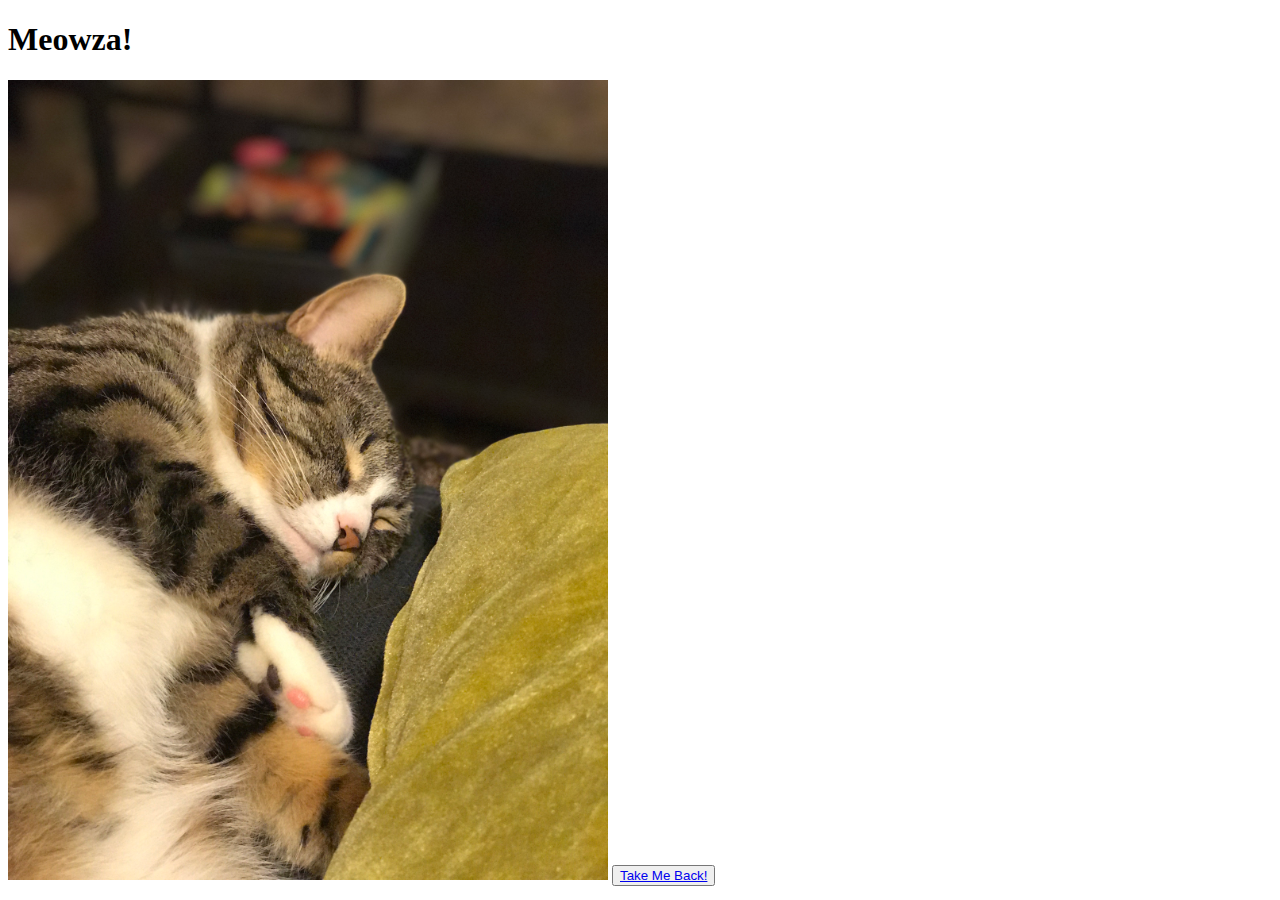
==== pages/1.html @ ace1207f "secondary link pages html setup" ====
<!DOCTYPE html>
<html lang="en">
<head>
    <meta charset="UTF-8">
    <meta name="viewport" content="width=device-width, initial-scale=1.0">
    <title>Cat Link 1</title>
    <link rel="stylesheet" href="/RR_Landing-Page/style.css">
</head>
<body>
    <div class="linkpage"></div>
        <h1 class="linktitle">Meowza!</h1>

        <img src="../images/1.JPG" alt="idiot cat.jpg" height="800" width="auto">

        <button class="linkbutton"><a href="../index.html">Take Me Back!</a></button>
    </div>
</body>
</html>
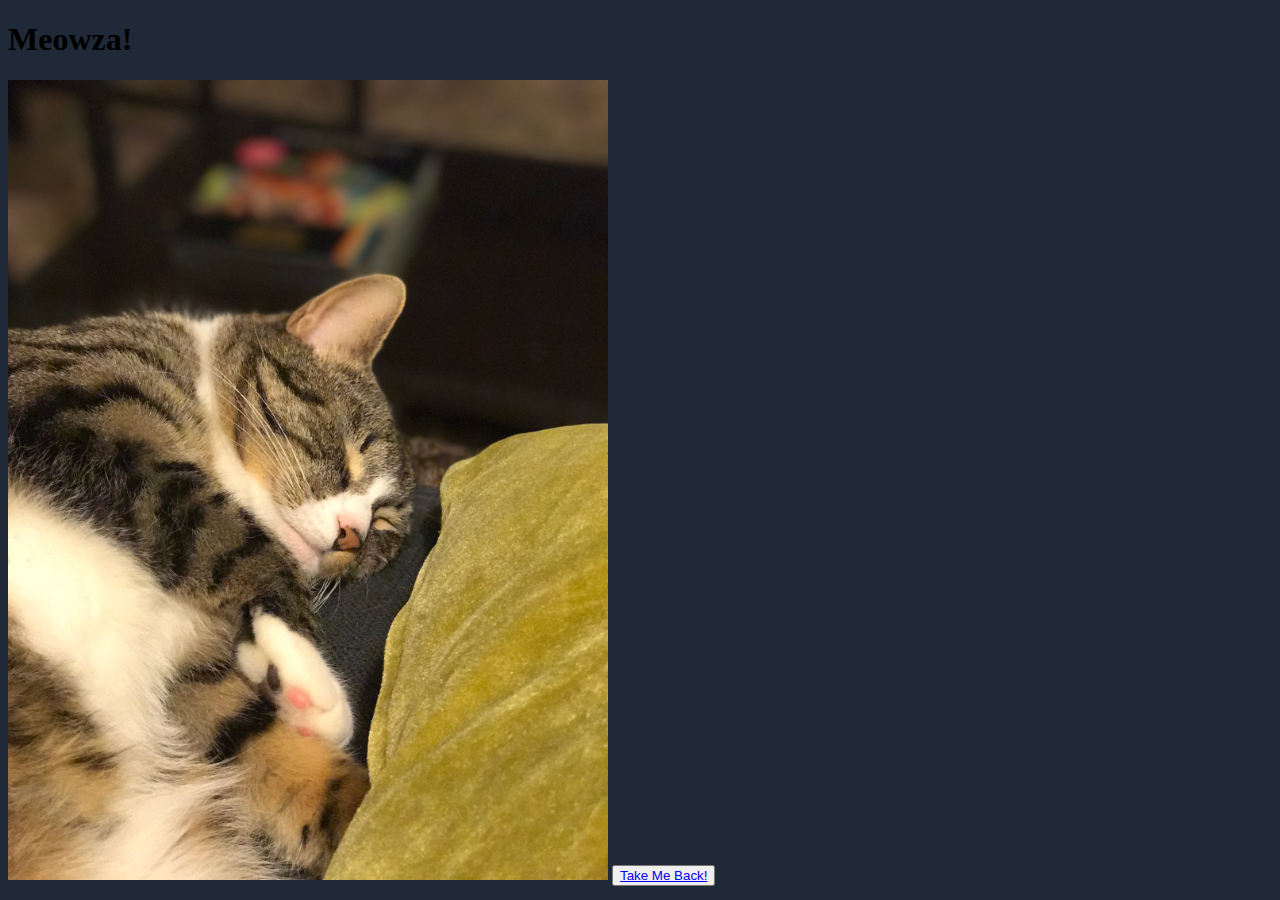
==== commit 6990437e: "final commit (for now) CSS complete with some janky elements. will need cleanup" ====
--- a/pages/1.html
+++ b/pages/1.html
@@ -6,8 +6,8 @@
     <title>Cat Link 1</title>
     <link rel="stylesheet" href="/RR_Landing-Page/style.css">
 </head>
-<body>
-    <div class="linkpage"></div>
+<body bgColor="#1F2937">
+    <div class="linkpage">
         <h1 class="linktitle">Meowza!</h1>
 
         <img src="../images/1.JPG" alt="idiot cat.jpg" height="800" width="auto">
